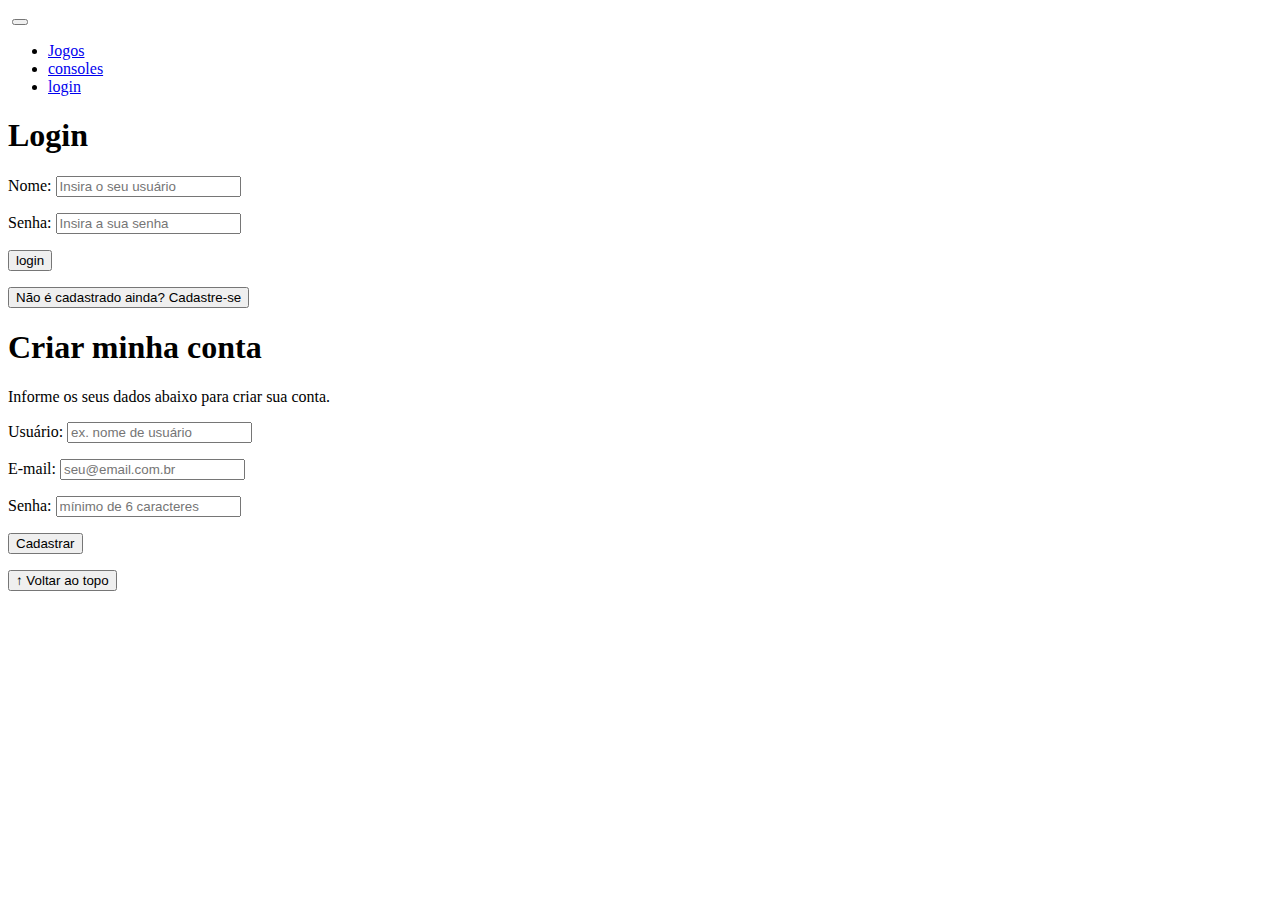
==== login.html @ cc185e02 "Add files via upload" ====
<!DOCTYPE html>
<html lang="pt-br">

<head>
    <meta charset="UTF-8">
    <meta http-equiv="X-UA-Compatible" content="IE=edge">
    <meta name="viewport" content="width=device-width, initial-scale=1.0">
    <title>LH Games - login</title>
    <link href="https://cdn.jsdelivr.net/npm/bootstrap@5.2.2/dist/css/bootstrap.min.css" rel="stylesheet"
        integrity="sha384-Zenh87qX5JnK2Jl0vWa8Ck2rdkQ2Bzep5IDxbcnCeuOxjzrPF/et3URy9Bv1WTRi" crossorigin="anonymous">
    <link rel="stylesheet" href="css/estilo.css">
</head>

<body>
    <header>
        <nav class="navbar navbar-expand-lg bg-body-tertiary">
            <div class="container-fluid">
              <a class="navbar-brand"><img src="img/logo.png" alt=""></a>
              <button class="navbar-toggler" type="button" data-bs-toggle="collapse" data-bs-target="#navbarText" aria-controls="navbarText" aria-expanded="false" aria-label="Toggle navigation">
                <span class="navbar-toggler-icon"></span>
              </button>
              <div class="collapse navbar-collapse" id="navbarText">
                <ul class="navbar-nav me-auto mb-2 mb-lg-0">
                  <li class="nav-item">
                    <a class="nav-link active" aria-current="page" href="#">Jogos</a>
                  </li>
                  <li class="nav-item">
                    <a class="nav-link" href="#">consoles</a>
                  </li>
                  <li class="nav-item">
                    <a class="nav-link" href="login.html">login</a>
                  </li>
                </ul>
                <span class="navbar-text">
                  
                </span>
              </div>
            </div>
          </nav>
        
        </header>
    <main>
        <section id="section-login">
            <h1>Login</h1>
            <div class="d-flex justify-content-center">
                <form method="post" action="" id="login">
                    <p>
                        <label for="usuario">Nome: </label>
                        <input id="usuario" name="usuario" required="required" type="text"
                            placeholder="Insira o seu usuário" class="form-control" />
                    </p>
                    <p>
                        <label for="senha">Senha: </label>
                        <input id="senha" name="senha" required="required" type="password"
                            placeholder="Insira a sua senha" class="form-control" />
                    </p>
                    <p>
                        <input type="button" value="login" class="btn btn-primary" id="bt-login" onclick="login()" />
                    </p>
                </form>
            </div>
        </section>

        <section id="section-cadastro">
            <div id="botao-cadastrar">
                <button type="button" class="btn btn-info">Não é cadastrado ainda? Cadastre-se</button>
            </div>
            <div id="form-cadastrar">

                <h1>Criar minha conta</h1>
                <p>Informe os seus dados abaixo para criar sua conta.</p>

                <div class="d-flex justify-content-center">
                    <form method="post" action="" id="login">
                        <p>
                            <label for="usuario">Usuário: </label>
                            <input id="usuario" name="usuario" required="required" type="text"
                                placeholder="ex. nome de usuário" class="form-control" />
                        </p>
                        <p>
                            <label for="email">E-mail: </label>
                            <input id="email" name="email" required="required" type="email"
                                placeholder="seu@email.com.br" class="form-control" />
                        </p>
                        <p>
                            <label for="senha">Senha: </label>
                            <input id="senha" name="senha" required="required" type="password"
                                placeholder="mínimo de 6 caracteres" class="form-control" />
                        </p>
                        <p>
                            <input type="button" value="Cadastrar" class="btn btn-primary" id="bt-cadastrar"
                                onclick="cadastro()" />
                        </p>
                    </form>
                </div>

            </div>
        </section>

    </main>



    <footer>
        <p></p>
    </footer>

    <button id="voltar-topo" type="button" class="btn btn-outline-primary">&uarr; Voltar ao topo</button>

    <script src="https://cdn.jsdelivr.net/npm/bootstrap@5.2.2/dist/js/bootstrap.bundle.min.js"
        integrity="sha384-OERcA2EqjJCMA+/3y+gxIOqMEjwtxJY7qPCqsdltbNJuaOe923+mo//f6V8Qbsw3"
        crossorigin="anonymous"></script>
    <script src="js/script.js"></script>

    <script src="https://code.jquery.com/jquery-3.6.1.js"
        integrity="sha256-3zlB5s2uwoUzrXK3BT7AX3FyvojsraNFxCc2vC/7pNI=" crossorigin="anonymous"></script>
    <script type="text/javascript" src="js/jquery-script.js"></script>

</body>

</html>
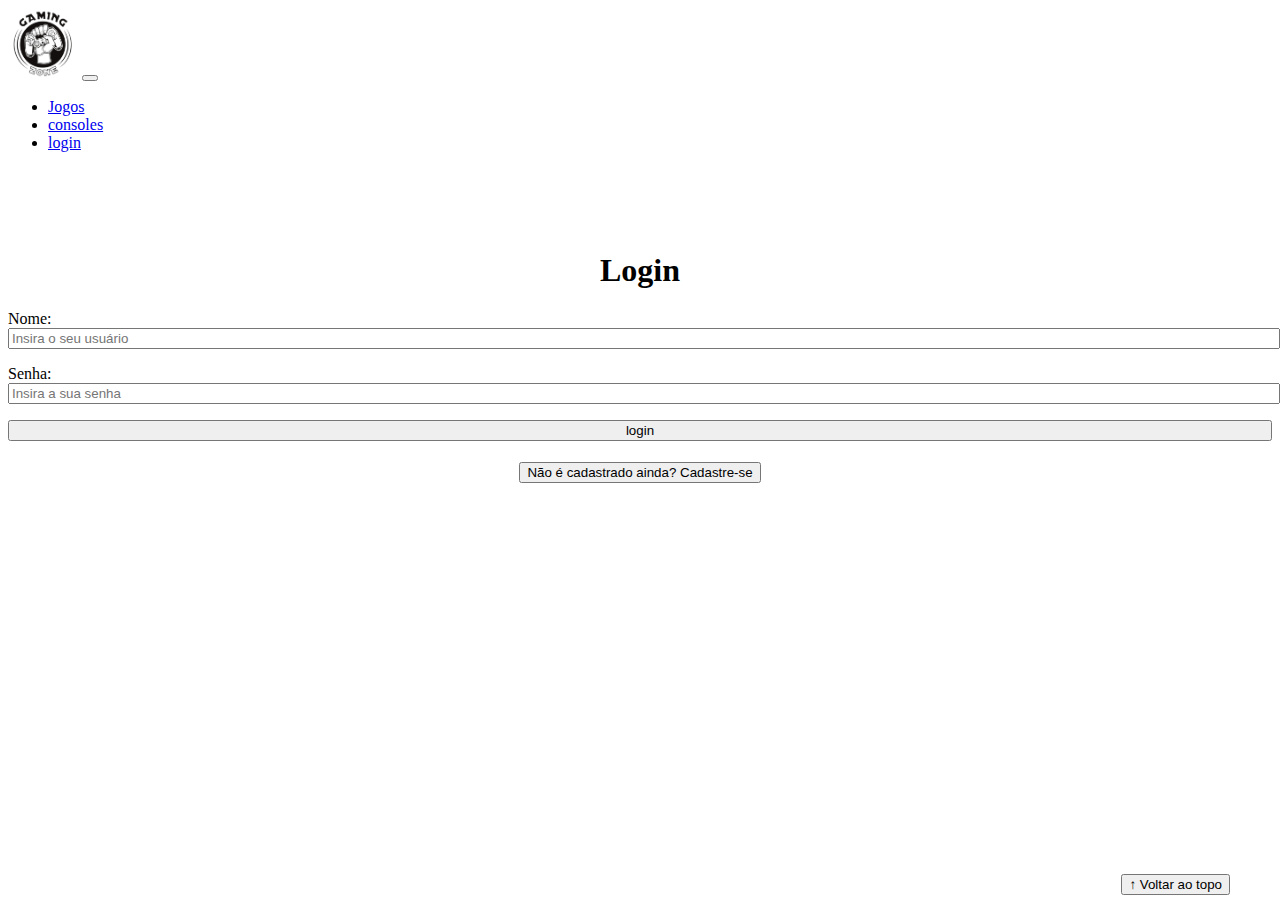
==== commit 207a75fd: "Update login.html" ====
--- a/login.html
+++ b/login.html
@@ -8,14 +8,14 @@
     <title>LH Games - login</title>
     <link href="https://cdn.jsdelivr.net/npm/bootstrap@5.2.2/dist/css/bootstrap.min.css" rel="stylesheet"
         integrity="sha384-Zenh87qX5JnK2Jl0vWa8Ck2rdkQ2Bzep5IDxbcnCeuOxjzrPF/et3URy9Bv1WTRi" crossorigin="anonymous">
-    <link rel="stylesheet" href="css/estilo.css">
+    <link rel="stylesheet" href="estilo.css">
 </head>
 
 <body>
     <header>
         <nav class="navbar navbar-expand-lg bg-body-tertiary">
             <div class="container-fluid">
-              <a class="navbar-brand"><img src="img/logo.png" alt=""></a>
+              <a class="navbar-brand"><img src="logo.png" alt=""></a>
               <button class="navbar-toggler" type="button" data-bs-toggle="collapse" data-bs-target="#navbarText" aria-controls="navbarText" aria-expanded="false" aria-label="Toggle navigation">
                 <span class="navbar-toggler-icon"></span>
               </button>
@@ -118,4 +118,4 @@
 
 </body>
 
-</html>+</html>
--- a/estilo.css
+++ b/estilo.css
@@ -0,0 +1,135 @@
+/*cabeçalho*/
+header img {
+    height: 70px;
+    width: 70px;
+    }
+
+
+/*Conteudo principal*/
+
+
+/*banner*/
+#section-banners img {
+    height: 100px;
+    }
+
+
+/*Produtos vendidos*/
+.products {
+    padding: 50px 20px;
+    background: hsl(0, 0%, 0%);
+    text-align: center;
+    }
+    
+    .products-header h2 {
+    font-size: 2.5rem;
+    color: hwb(0 100% 0%);
+    margin-bottom: 10px;
+    }
+    
+    .products-header p {
+    font-size: 1.2rem;
+    color: hsl(0, 0%, 100%);
+    margin-bottom: 40px;
+    }
+    
+    .product-grid {
+    display: grid;
+    grid-template-columns: repeat(auto-fit, minmax(280px, 1fr));
+    gap: 20px;
+    }
+    
+    .product-item {
+    background: #d4a007;
+    border-radius: 10px;
+    box-shadow: 0 4px 15px rgba(0, 0, 0, 0.1);
+    transition: transform 0.3s ease, box-shadow 0.3s ease;
+    overflow: hidden;
+    }
+    
+    .product-item:hover {
+    transform: translateY(-10px);
+    box-shadow: 0 8px 20px rgba(0, 0, 0, 0.2);
+    }
+    
+    .product-item img {
+    width: 100%;
+    height: auto;
+    border-bottom: 2px solid #f1c40f;
+    }
+    
+    .product-info {
+    padding: 20px;
+    }
+    
+    .product-info h3 {
+    font-size: 1.5rem;
+    color: hsl(0, 0%, 0%);
+    margin-bottom: 10px;
+    }
+    
+    .product-info p {
+    font-size: 1rem;
+    color: hsl(0, 0%, 100%);
+    margin-bottom: 15px;
+    }
+    
+    .btn-detalhes {
+    background: #f1c40f;
+    color: #fff;
+    padding: 10px 20px;
+    border: none;
+    border-radius: 20px;
+    cursor: pointer;
+    font-weight: bold;
+    transition: all 0.3s ease;
+    }
+    
+    .btn-detalhes:hover {
+    background: #d4a007;
+    transform: scale(1.05);
+    }
+    
+/*Rodapé*/
+footer {
+    bottom: 0;
+        position: relative;
+        width: 90%;
+        text-align: center;
+        }
+    footer p {
+    text-align: center;
+    font-weight: bold;
+    padding: 10px;
+    }
+/*Botão Voltar topo*/
+#voltar-topo {
+    position: fixed;
+    bottom: 5px;
+    right: 50px;
+    }
+
+/* página de login  */
+#section-login{
+    margin-top: 100px;
+    }
+    #section-login h1 {
+    text-align: center;
+    }
+    #section-login input {
+    width: 100%;
+    }
+
+
+/* Formulário de cadastro*/
+#section-cadastro {
+    padding: 5px;
+    text-align: center;
+    background-color: #fff;
+    }
+    #form-cadastrar {
+    padding: 50px;
+    display: none;
+    }
+    
+
